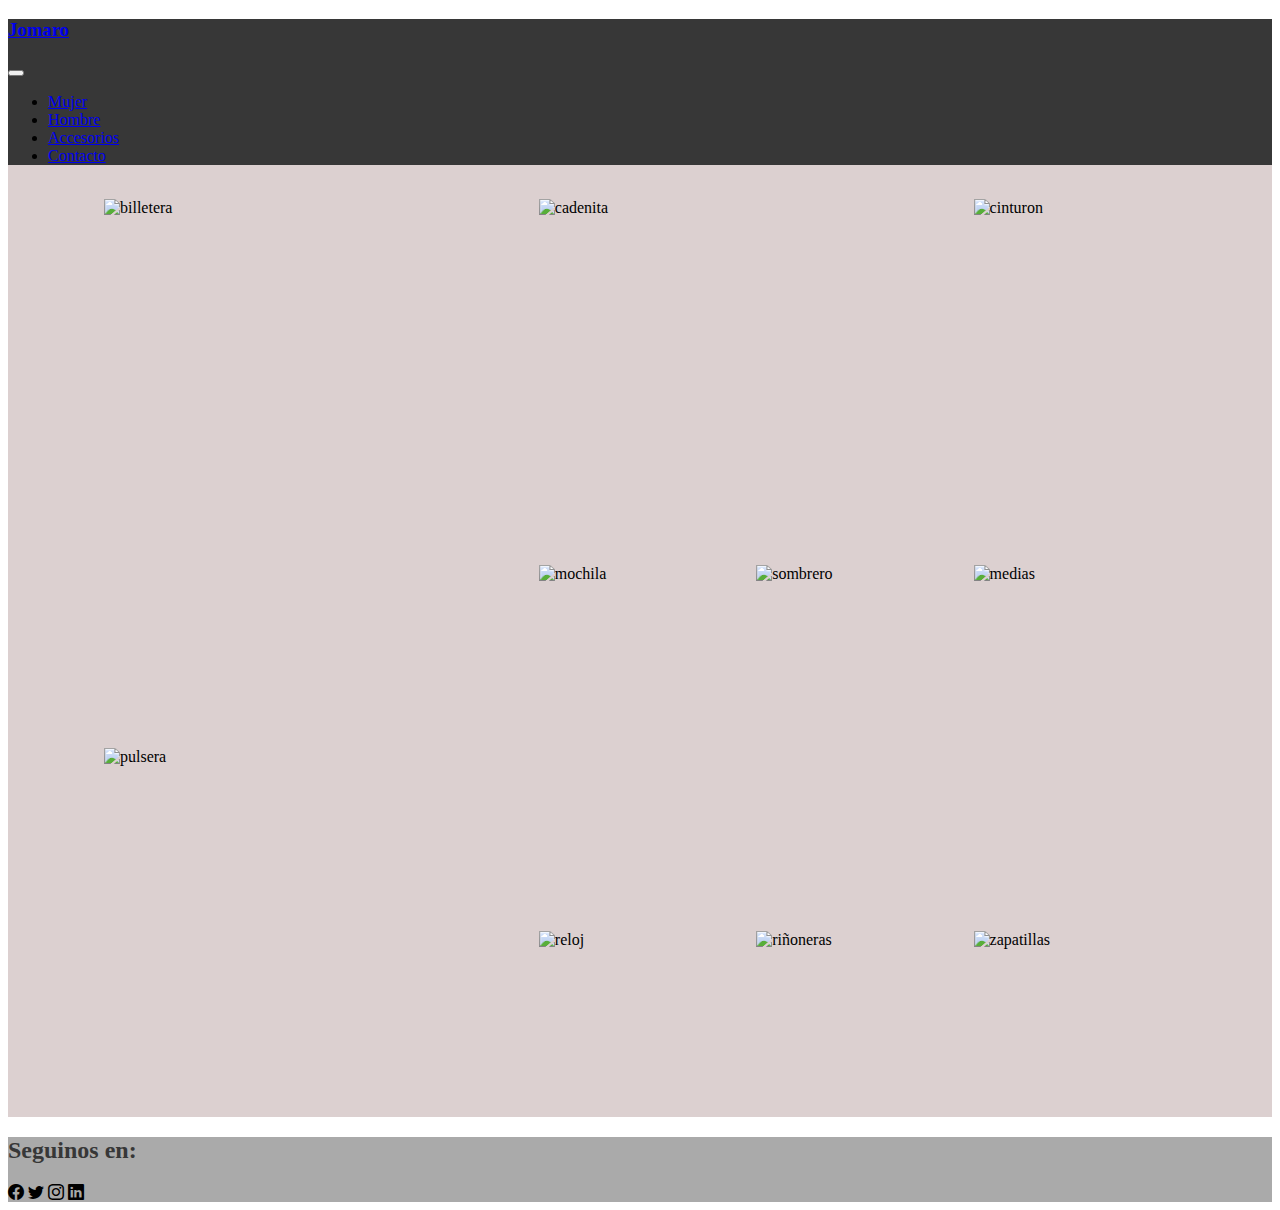
==== pages/accesorios.html @ b832ba59 "Armado grilla accesorios" ====
<!DOCTYPE html>
<html lang="es">
  <head>
    <meta charset="UTF-8" />
    <meta http-equiv="X-UA-Compatible" content="IE=edge" />
    <meta name="viewport" content="width=device-width, initial-scale=1.0" />
    <link rel="preconnect" href="https://fonts.googleapis.com">
<link rel="preconnect" href="https://fonts.gstatic.com" crossorigin>
<link href="https://fonts.googleapis.com/css2?family=Barlow:ital,wght@0,600;0,800;1,200&display=swap" rel="stylesheet">
<link rel="stylesheet" href="https://cdn.jsdelivr.net/npm/bootstrap-icons@1.8.3/font/bootstrap-icons.css">
<link href="https://unpkg.com/aos@2.3.1/dist/aos.css" rel="stylesheet">
<link rel="stylesheet" href="../style/bootstrap.min.css">
    <link rel="stylesheet" href="../style/styles.css">
    <title>Jomaro</title>
  </head>
  <body>
    <div class="contariner-fluid silk">
      <nav class="navbar navbar-expand-md navbar-dark">
        <div class="container-fluid">
          <a class="navbar-brand" href="../index.html"><h3>Jomaro</h3></a>
          <button class="navbar-toggler" type="button" data-bs-toggle="collapse" data-bs-target="#navbarNavDropdown" aria-controls="navbarNavDropdown" aria-expanded="false" aria-label="Toggle navigation">
            <span class="navbar-toggler-icon"></span>
          </button>
          <div class="collapse navbar-collapse justify-content-end" id="navbarNavDropdown">
            <ul class="navbar-nav">
              <li class="nav-item">
                <a class="nav-link active" aria-current="page" href="../pages/mujer.html">Mujer</a>
              </li>
              <li class="nav-item">
                <a class="nav-link active" aria-current="page" href="../pages/hombre.html">Hombre</a>
              </li>
              <li class="nav-item">
                <a class="nav-link active" aria-current="page" href="../pages/accesorios.html">Accesorios</a>
              </li>
              <li class="nav-item">
                <a class="nav-link active" aria-current="page" href="../pages/contacto.html">Contacto</a>
              </li>
              
            </ul>
          </div>
        </div>
      </nav>

      <main> 
        <div class="galeria-contenedor">

          <div class="galeria-grilla">

            <img src="../img/accesoriosbilelteras.jpg" alt="billetera" class="galeria-img1">
            <img src="../img/accesorioscadenita.jpg" alt="cadenita" class="galeria-img2">
            <img src="../img/accesorioscinturon.jpg" alt="cinturon" class="galeria-img3">
            <img src="../img/accesoriosmedia.webp" alt="medias" class="galeria-img4">
            <img src="../img/accesoriosmochilas.webp" alt="mochila"  class="galeria-img5">
            <img src="../img/accesoriosombrero.webp" alt="sombrero" class="galeria-img6">
            <img src="../img/accesoriospulseras.jpg" alt="pulsera" class="galeria-img7">
            <img src="../img/accesoriosrelojes.jpg" alt="reloj" class="galeria-img8">
            <img src="../img/accesoriosriñoneras.jpg" alt="riñoneras" class="galeria-img9">
            <img src="../img/accesorioszapatiillas.webp" alt="zapatillas" class="galeria-img10">
          </div>
        </div>
        <!-- <div class="container fondo mt-4 pb-2">
          <section class="row gx-4 gy-3 p-2">
            <h2 class="mt-2 mb-2">Nuestros accesorios</h2>
            <div class="col-sm-10 col-md-6 col-xl-4"><a href="../pages/contacto.html"><img class="img-fluid shadow-lg image" src="../img/accesoriosrelojes.jpg" alt="relojes"></a></div>
            <div class="col-sm-10 col-md-6 col-xl-4"><a href="../pages/contacto.html"><img class="img-fluid shadow-lg image" src="../img/accesoriosbilelteras.jpg" alt="billeteras"></a></div>
            <div class="col-sm-10 col-md-6 col-xl-4"><a href="../pages/contacto.html"><img class="img-fluid shadow-lg image" src="../img/accesorioscadenita.jpg" alt="cadenita"></a></div>
            <div class="col-sm-10 col-md-6 col-xl-4"><a href="../pages/contacto.html"><img class="img-fluid shadow-lg image" src="../img/accesorioscinturon.jpg" alt="cinturon"></a></div>
            <div class="col-sm-10 col-md-6 col-xl-4"><a href="../pages/contacto.html"><img class="img-fluid shadow-lg image" src="../img/accesoriosmedia.webp" alt="medias"></a></div>
            <div class="col-sm-10 col-md-6 col-xl-4"><a href="../pages/contacto.html"><img class="img-fluid shadow-lg image" src="../img/accesoriosmochilas.webp" alt="mochilas"></a></div>
            <div class="col-sm-10 col-md-6 col-xl-4"><a href="../pages/contacto.html"><img class="img-fluid shadow-lg image" src="../img/accesoriosombrero.webp" alt="sombrero"></a></div>
            <div class="col-sm-10 col-md-6 col-xl-4"><a href="../pages/contacto.html"><img class="img-fluid shadow-lg image" src="../img/accesoriospulseras.jpg" alt="pulseras"></a></div>
            <div class="col-sm-10 col-md-6 col-xl-4"><a href="../pages/contacto.html"><img class="img-fluid shadow-lg image" src="../img/accesoriosriñoneras.jpg" alt="riñoneras"></a></div>
            <div class="col-sm-10 col-md-6 col-xl-4"><a href="../pages/contacto.html"><img class="img-fluid shadow-lg image" src="../img/accesorioszapatiillas.webp" alt="zapatillas"></a></div>

            
          </section>
        </div> -->
      </main> 
    </div>

    <!-- <main class="container fondo">
      <section>
        <h2 class="tituloSecundario">Accesorios</h2> -->
        <!-- catalogo y precios -->

        <!-- <table border="2">
          <caption>
            Nuestros productos
          </caption>

          <thead>
            <tr>
              <th>Articulo</th>
              <th>Precio ($)</th>
            </tr>
          </thead>

          <tbody>
            <tr>
              <td>Gorros y sombreros</td>
              <td>499</td>
            </tr>

            <tr>
              <td>Cinturones</td>
              <td>399</td>
            </tr>

            <tr>
              <td>Medias</td>
              <td>250</td>
            </tr>

            <tr>
              <td>Billeteras y monederos</td>
              <td>790</td>
            </tr>

            <tr>
              <td>Pulseras</td>
              <td>650</td>
            </tr>

            <tr>
              <td>Mochilas</td>
              <td>899</td>
            </tr>

            <tr>
              <td>Riñoneras</td>
              <td>550</td>
            </tr>

            <tr>
              <td>Cadenitas</td>
              <td>650</td>
            </tr>

            <tr>
              <td>Relojes</td>
              <td>1350</td>
            </tr>

          
          </tbody>

          <tfoot></tfoot>
        </table>
      </section>
    </main> -->

    <div class="container-fluid">
      <footer class="row mt-1 p-2">
        <h2 class="col-4">Seguinos en:</h2>
        <i class="col-1 bi-facebook"></i>
        <i class="col-1  bi-twitter"></i>
        <i class="col-1  bi-instagram"></i>
        <i class="col-1  bi-linkedin"></i>
      </footer>
    </div>

    <script src="https://unpkg.com/aos@2.3.1/dist/aos.js"></script>
    <script>
      AOS.init();
    </script>
    <script src="../js/bootstrap.js" ></script>
  </body>
</html>
---- style/styles.css ----
.silk {
  background-color: #dcd0d0;
}

.img-fluid {
  width: 100%;
  height: 250px;

}
.navbar {
  background-color: #373737 ;
}


.fondo {
  background-color: #c0b283;
}

h2 {
  color: #373737;
}

footer {
  background-color: #3737376d;
}

.img-big {
  width: 100%;
  height: 400px;
  transform: scale(0.8);
}

.img-big:hover {
  transform: scale(1);
}

.secondTittle {
  display: flex;
  justify-content: center;
}

.image:hover {
  transform: scale(1.1);
}


/* --------Grilla-accesorios------------ */

.galeria-contenedor {
  padding: 2vh 7.5vw;
}

.galeria-grilla {
  height: 100vh;

  gap: 15px;
  
  display: grid;
  grid-template-columns: repeat(5,1fr);
  grid-template-rows: repeat(5,1fr);

  grid-template-areas: 
  "img1 img1 img2 img2 img3"
  "img1 img1 img2 img2 img3"
  "img1 img1 img5 img6 img4"
  "img7 img7 img5 img6 img4"
  "img7 img7 img8 img9 img10";

}

.galeria-grilla > img {
  width: 100%;
  height: 100%;
}

.galeria-img1 {
  grid-area: img1;
}
.galeria-img2 {
  grid-area: img2;
}
.galeria-img3 {
  grid-area: img3;
}
.galeria-img4 {
  grid-area: img4;
}
.galeria-img5 {
  grid-area: img5;
}
.galeria-img6 {
  grid-area: img6;
}
.galeria-img7 {
  grid-area: img7;
}
.galeria-img8 {
  grid-area: img8;
}
.galeria-img9 {
  grid-area: img9;
}
.galeria-img10 {
  grid-area: img10;
}
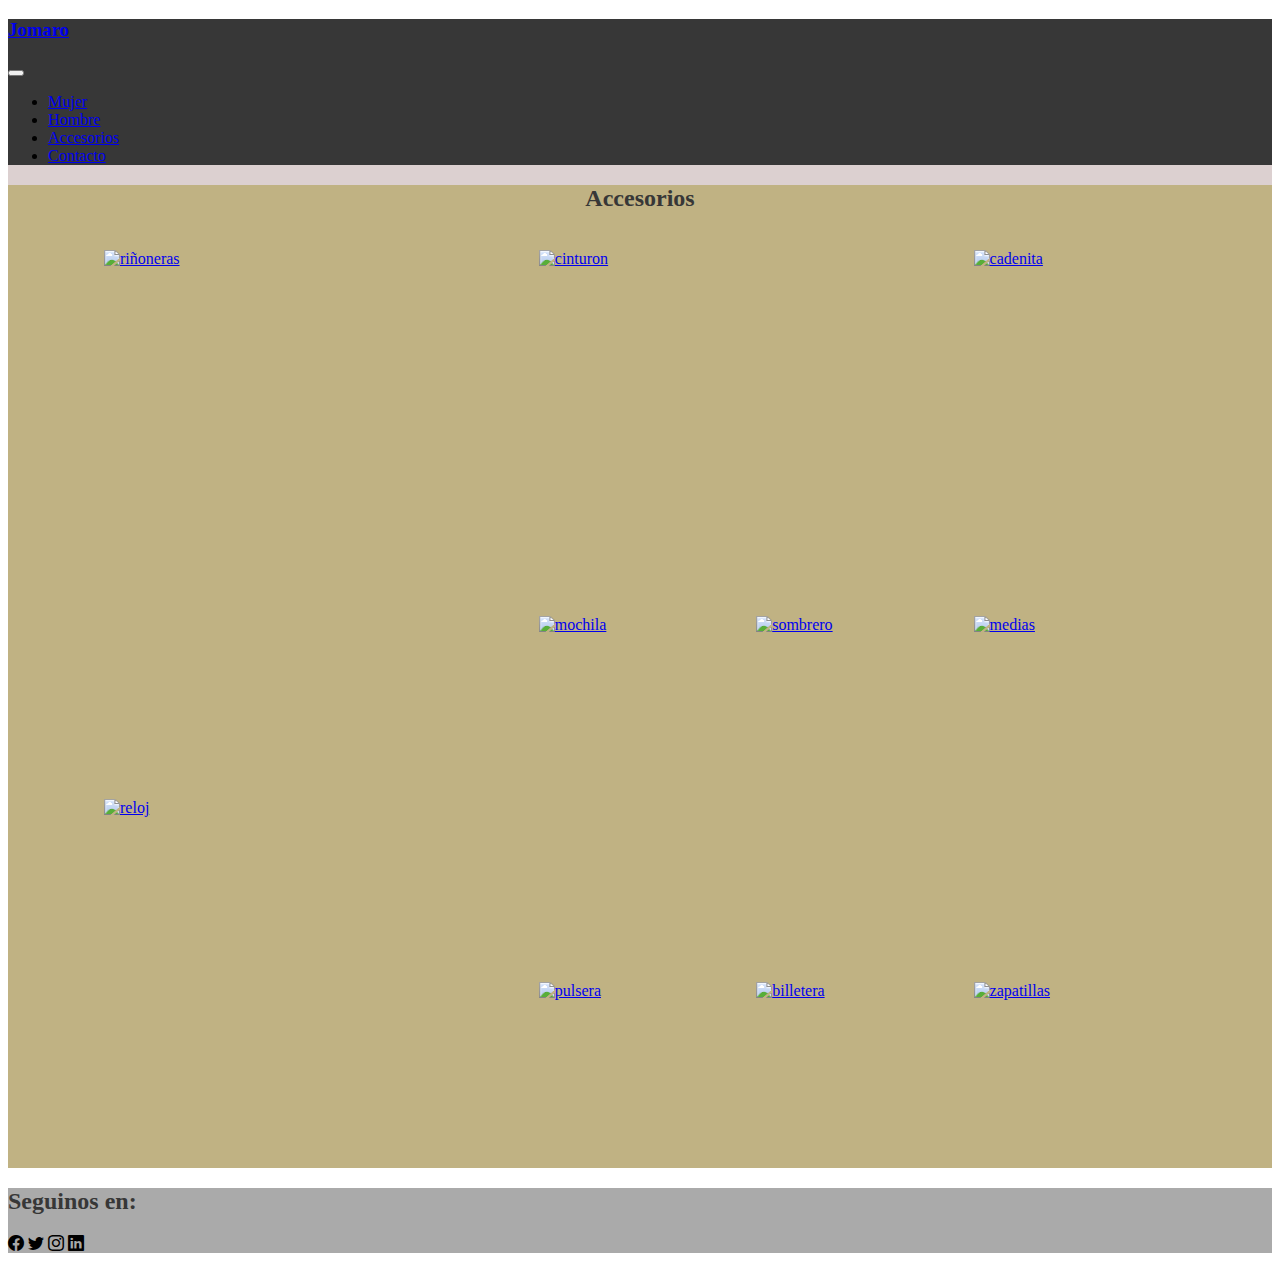
==== commit 0b62952d: "Merge branch 'animation'" ====
--- a/pages/accesorios.html
+++ b/pages/accesorios.html
@@ -4,13 +4,19 @@
     <meta charset="UTF-8" />
     <meta http-equiv="X-UA-Compatible" content="IE=edge" />
     <meta name="viewport" content="width=device-width, initial-scale=1.0" />
-    <link rel="preconnect" href="https://fonts.googleapis.com">
-<link rel="preconnect" href="https://fonts.gstatic.com" crossorigin>
-<link href="https://fonts.googleapis.com/css2?family=Barlow:ital,wght@0,600;0,800;1,200&display=swap" rel="stylesheet">
-<link rel="stylesheet" href="https://cdn.jsdelivr.net/npm/bootstrap-icons@1.8.3/font/bootstrap-icons.css">
-<link href="https://unpkg.com/aos@2.3.1/dist/aos.css" rel="stylesheet">
-<link rel="stylesheet" href="../style/bootstrap.min.css">
-    <link rel="stylesheet" href="../style/styles.css">
+    <link rel="preconnect" href="https://fonts.googleapis.com" />
+    <link rel="preconnect" href="https://fonts.gstatic.com" crossorigin />
+    <link
+      href="https://fonts.googleapis.com/css2?family=Barlow:ital,wght@0,600;0,800;1,200&display=swap"
+      rel="stylesheet"
+    />
+    <link
+      rel="stylesheet"
+      href="https://cdn.jsdelivr.net/npm/bootstrap-icons@1.8.3/font/bootstrap-icons.css"
+    />
+    <link href="https://unpkg.com/aos@2.3.1/dist/aos.css" rel="stylesheet" />
+    <link rel="stylesheet" href="../style/bootstrap.min.css" />
+    <link rel="stylesheet" href="../style/styles.css" />
     <title>Jomaro</title>
   </head>
   <body>
@@ -18,72 +24,128 @@
       <nav class="navbar navbar-expand-md navbar-dark">
         <div class="container-fluid">
           <a class="navbar-brand" href="../index.html"><h3>Jomaro</h3></a>
-          <button class="navbar-toggler" type="button" data-bs-toggle="collapse" data-bs-target="#navbarNavDropdown" aria-controls="navbarNavDropdown" aria-expanded="false" aria-label="Toggle navigation">
+          <button
+            class="navbar-toggler"
+            type="button"
+            data-bs-toggle="collapse"
+            data-bs-target="#navbarNavDropdown"
+            aria-controls="navbarNavDropdown"
+            aria-expanded="false"
+            aria-label="Toggle navigation"
+          >
             <span class="navbar-toggler-icon"></span>
           </button>
-          <div class="collapse navbar-collapse justify-content-end" id="navbarNavDropdown">
+          <div
+            class="collapse navbar-collapse justify-content-end"
+            id="navbarNavDropdown"
+          >
             <ul class="navbar-nav">
               <li class="nav-item">
-                <a class="nav-link active" aria-current="page" href="../pages/mujer.html">Mujer</a>
-              </li>
-              <li class="nav-item">
-                <a class="nav-link active" aria-current="page" href="../pages/hombre.html">Hombre</a>
-              </li>
-              <li class="nav-item">
-                <a class="nav-link active" aria-current="page" href="../pages/accesorios.html">Accesorios</a>
-              </li>
-              <li class="nav-item">
-                <a class="nav-link active" aria-current="page" href="../pages/contacto.html">Contacto</a>
-              </li>
-              
+                <a
+                  class="nav-link active btn botonera"
+                  aria-current="page"
+                  href="../pages/mujer.html"
+                  >Mujer</a
+                >
+              </li>
+              <li class="nav-item">
+                <a
+                  class="nav-link active btn botonera"
+                  aria-current="page"
+                  href="../pages/hombre.html"
+                  >Hombre</a
+                >
+              </li>
+              <li class="nav-item">
+                <a
+                  class="nav-link active btn botonera"
+                  aria-current="page"
+                  href="../pages/accesorios.html"
+                  >Accesorios</a
+                >
+              </li>
+              <li class="nav-item">
+                <a
+                  class="nav-link active btn botonera"
+                  aria-current="page"
+                  href="../pages/contacto.html"
+                  >Contacto</a
+                >
+              </li>
             </ul>
           </div>
         </div>
       </nav>
 
-      <main> 
-        <div class="galeria-contenedor">
-
-          <div class="galeria-grilla">
-
-            <img src="../img/accesoriosbilelteras.jpg" alt="billetera" class="galeria-img1">
-            <img src="../img/accesorioscadenita.jpg" alt="cadenita" class="galeria-img2">
-            <img src="../img/accesorioscinturon.jpg" alt="cinturon" class="galeria-img3">
-            <img src="../img/accesoriosmedia.webp" alt="medias" class="galeria-img4">
-            <img src="../img/accesoriosmochilas.webp" alt="mochila"  class="galeria-img5">
-            <img src="../img/accesoriosombrero.webp" alt="sombrero" class="galeria-img6">
-            <img src="../img/accesoriospulseras.jpg" alt="pulsera" class="galeria-img7">
-            <img src="../img/accesoriosrelojes.jpg" alt="reloj" class="galeria-img8">
-            <img src="../img/accesoriosriñoneras.jpg" alt="riñoneras" class="galeria-img9">
-            <img src="../img/accesorioszapatiillas.webp" alt="zapatillas" class="galeria-img10">
-          </div>
+      <main>
+        <div class="container fondo">
+
+          <h2 class="secondTittle mt-2 mb-2 pt-3">Accesorios</h2>
+
+          <a href="../pages/contacto.html"><div class="galeria-contenedor">
+            <div class="galeria-grilla">
+              <img
+                src="../img/accesoriosriñoneras.jpg"
+                alt="riñoneras"
+                class="galeria-img1 shadow-lg"
+              />
+              <img
+                src="../img/accesorioscinturon.jpg"
+                alt="cinturon"
+                class="galeria-img2 shadow-lg"
+              />
+              <img
+                src="../img/accesorioscadenita.jpg"
+                alt="cadenita"
+                class="galeria-img3 shadow-lg"
+              />
+              <img
+                src="../img/accesoriosmedia.webp"
+                alt="medias"
+                class="galeria-img4 shadow-lg"
+              />
+              <img
+                src="../img/accesoriosmochilas.webp"
+                alt="mochila"
+                class="galeria-img5 shadow-lg"
+              />
+              <img
+                src="../img/accesoriosombrero.webp"
+                alt="sombrero"
+                class="galeria-img6 shadow-lg"
+              />
+              <img
+                src="../img/accesoriosrelojes.jpg"
+                alt="reloj"
+                class="galeria-img7 shadow-lg"
+              />
+              <img
+                src="../img/accesoriospulseras.jpg"
+                alt="pulsera"
+                class="galeria-img8 shadow-lg"
+              />
+              <img
+                src="../img/accesoriosbilelteras.jpg"
+                alt="billetera"
+                class="galeria-img9 shadow-lg"
+              />
+              <img
+                src="../img/accesorioszapatiillas.webp"
+                alt="zapatillas"
+                class="galeria-img10 shadow-lg"
+              />
+            </div>
+          </div></a>
         </div>
-        <!-- <div class="container fondo mt-4 pb-2">
-          <section class="row gx-4 gy-3 p-2">
-            <h2 class="mt-2 mb-2">Nuestros accesorios</h2>
-            <div class="col-sm-10 col-md-6 col-xl-4"><a href="../pages/contacto.html"><img class="img-fluid shadow-lg image" src="../img/accesoriosrelojes.jpg" alt="relojes"></a></div>
-            <div class="col-sm-10 col-md-6 col-xl-4"><a href="../pages/contacto.html"><img class="img-fluid shadow-lg image" src="../img/accesoriosbilelteras.jpg" alt="billeteras"></a></div>
-            <div class="col-sm-10 col-md-6 col-xl-4"><a href="../pages/contacto.html"><img class="img-fluid shadow-lg image" src="../img/accesorioscadenita.jpg" alt="cadenita"></a></div>
-            <div class="col-sm-10 col-md-6 col-xl-4"><a href="../pages/contacto.html"><img class="img-fluid shadow-lg image" src="../img/accesorioscinturon.jpg" alt="cinturon"></a></div>
-            <div class="col-sm-10 col-md-6 col-xl-4"><a href="../pages/contacto.html"><img class="img-fluid shadow-lg image" src="../img/accesoriosmedia.webp" alt="medias"></a></div>
-            <div class="col-sm-10 col-md-6 col-xl-4"><a href="../pages/contacto.html"><img class="img-fluid shadow-lg image" src="../img/accesoriosmochilas.webp" alt="mochilas"></a></div>
-            <div class="col-sm-10 col-md-6 col-xl-4"><a href="../pages/contacto.html"><img class="img-fluid shadow-lg image" src="../img/accesoriosombrero.webp" alt="sombrero"></a></div>
-            <div class="col-sm-10 col-md-6 col-xl-4"><a href="../pages/contacto.html"><img class="img-fluid shadow-lg image" src="../img/accesoriospulseras.jpg" alt="pulseras"></a></div>
-            <div class="col-sm-10 col-md-6 col-xl-4"><a href="../pages/contacto.html"><img class="img-fluid shadow-lg image" src="../img/accesoriosriñoneras.jpg" alt="riñoneras"></a></div>
-            <div class="col-sm-10 col-md-6 col-xl-4"><a href="../pages/contacto.html"><img class="img-fluid shadow-lg image" src="../img/accesorioszapatiillas.webp" alt="zapatillas"></a></div>
-
-            
-          </section>
-        </div> -->
-      </main> 
+      </main>
     </div>
 
     <!-- <main class="container fondo">
       <section>
         <h2 class="tituloSecundario">Accesorios</h2> -->
-        <!-- catalogo y precios -->
-
-        <!-- <table border="2">
+    <!-- catalogo y precios -->
+
+    <!-- <table border="2">
           <caption>
             Nuestros productos
           </caption>
@@ -153,9 +215,9 @@
       <footer class="row mt-1 p-2">
         <h2 class="col-4">Seguinos en:</h2>
         <i class="col-1 bi-facebook"></i>
-        <i class="col-1  bi-twitter"></i>
-        <i class="col-1  bi-instagram"></i>
-        <i class="col-1  bi-linkedin"></i>
+        <i class="col-1 bi-twitter"></i>
+        <i class="col-1 bi-instagram"></i>
+        <i class="col-1 bi-linkedin"></i>
       </footer>
     </div>
 
@@ -163,6 +225,6 @@
     <script>
       AOS.init();
     </script>
-    <script src="../js/bootstrap.js" ></script>
+    <script src="../js/bootstrap.js"></script>
   </body>
 </html>
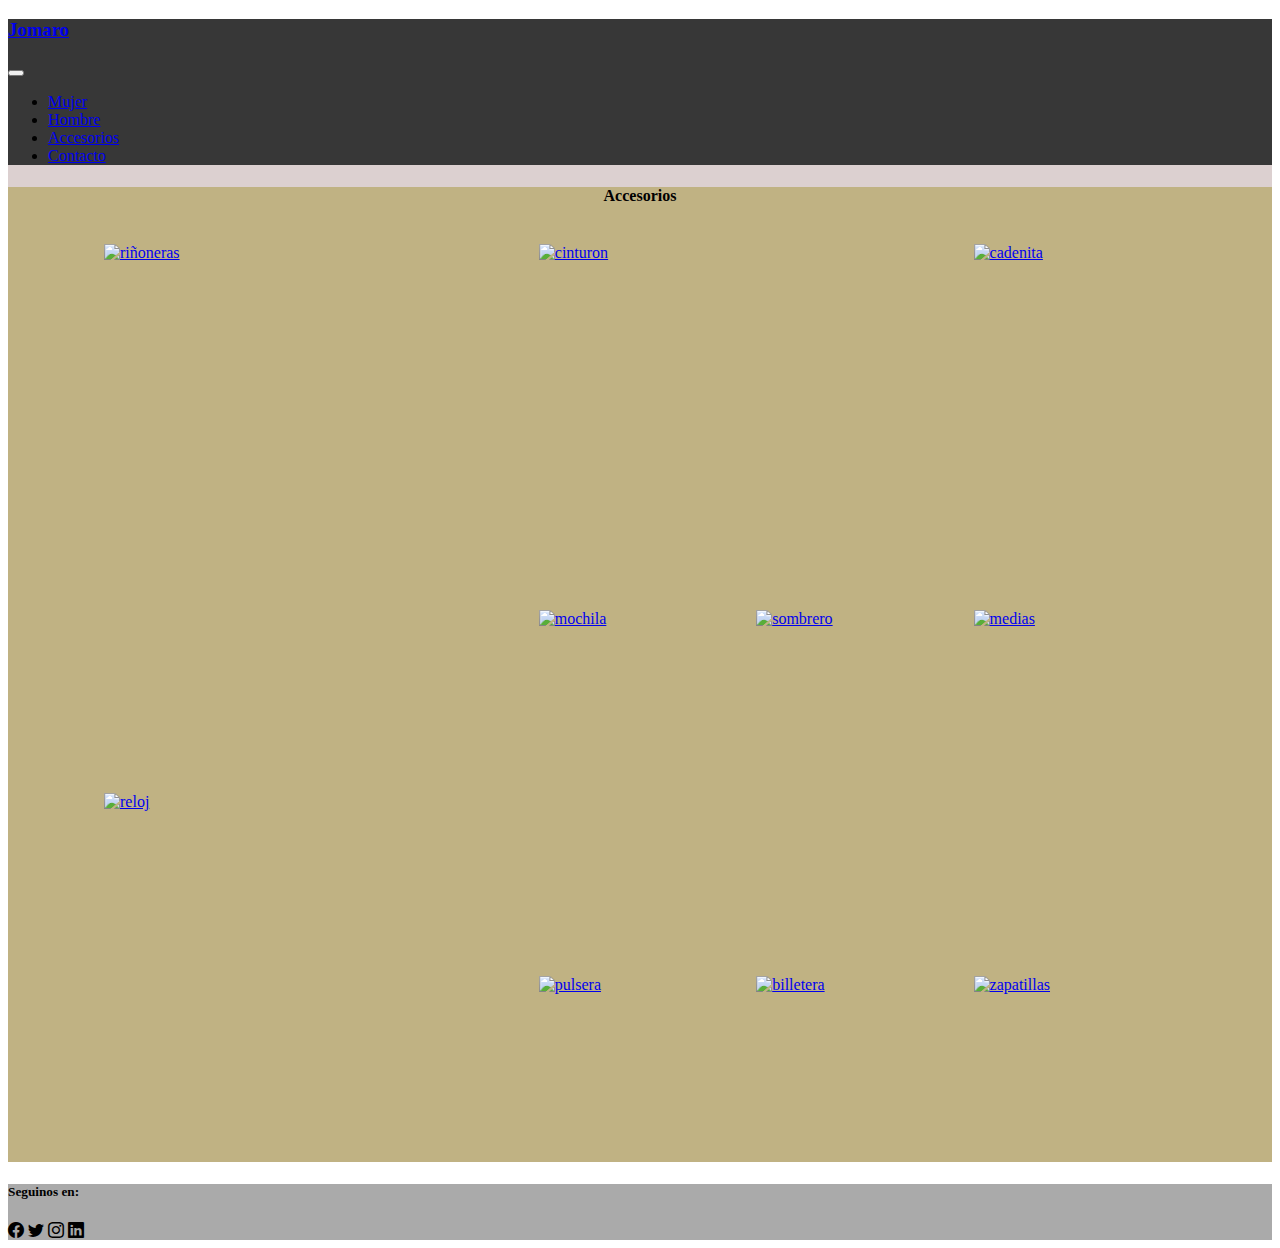
==== commit e877f770: "animacion y meta keywords" ====
--- a/pages/accesorios.html
+++ b/pages/accesorios.html
@@ -17,13 +17,17 @@
     <link href="https://unpkg.com/aos@2.3.1/dist/aos.css" rel="stylesheet" />
     <link rel="stylesheet" href="../style/bootstrap.min.css" />
     <link rel="stylesheet" href="../style/styles.css" />
-    <title>Jomaro</title>
+
+    <meta name="description" content="Accesorios variados, precios bajos ">
+    <meta name="keywords" content="Accesorios, moda">
+    
+    <title>Consegui tus mejores accesorios para fiestas, eventos y mas...</title>
   </head>
   <body>
     <div class="contariner-fluid silk">
       <nav class="navbar navbar-expand-md navbar-dark">
         <div class="container-fluid">
-          <a class="navbar-brand" href="../index.html"><h3>Jomaro</h3></a>
+          <a class="navbar-brand" href="../index.html"><h3 class="titulo-primario">Jomaro</h3></a>
           <button
             class="navbar-toggler"
             type="button"
@@ -42,7 +46,7 @@
             <ul class="navbar-nav">
               <li class="nav-item">
                 <a
-                  class="nav-link active btn botonera"
+                  class="nav-link active btn navbar-bottom-mujer "
                   aria-current="page"
                   href="../pages/mujer.html"
                   >Mujer</a
@@ -50,7 +54,7 @@
               </li>
               <li class="nav-item">
                 <a
-                  class="nav-link active btn botonera"
+                  class="nav-link active btn navbar-bottom-hombre "
                   aria-current="page"
                   href="../pages/hombre.html"
                   >Hombre</a
@@ -58,7 +62,7 @@
               </li>
               <li class="nav-item">
                 <a
-                  class="nav-link active btn botonera"
+                  class="nav-link active btn navbar-bottom-accesorios "
                   aria-current="page"
                   href="../pages/accesorios.html"
                   >Accesorios</a
@@ -66,7 +70,7 @@
               </li>
               <li class="nav-item">
                 <a
-                  class="nav-link active btn botonera"
+                  class="nav-link active btn navbar-bottom-contacto "
                   aria-current="page"
                   href="../pages/contacto.html"
                   >Contacto</a
@@ -78,61 +82,61 @@
       </nav>
 
       <main>
-        <div class="container fondo">
+        <div class="container fondo rounded">
 
-          <h2 class="secondTittle mt-2 mb-2 pt-3">Accesorios</h2>
+          <h4 class="secondTittle titulo-secundario mt-2 mb-2 pt-3">Accesorios</h4>
 
           <a href="../pages/contacto.html"><div class="galeria-contenedor">
             <div class="galeria-grilla">
               <img
                 src="../img/accesoriosriñoneras.jpg"
                 alt="riñoneras"
-                class="galeria-img1 shadow-lg"
+                class="galeria-img1 shadow-lg rounded"
               />
               <img
                 src="../img/accesorioscinturon.jpg"
                 alt="cinturon"
-                class="galeria-img2 shadow-lg"
+                class="galeria-img2 shadow-lg rounded"
               />
               <img
                 src="../img/accesorioscadenita.jpg"
                 alt="cadenita"
-                class="galeria-img3 shadow-lg"
+                class="galeria-img3 shadow-lg rounded"
               />
               <img
                 src="../img/accesoriosmedia.webp"
                 alt="medias"
-                class="galeria-img4 shadow-lg"
+                class="galeria-img4 shadow-lg rounded"
               />
               <img
                 src="../img/accesoriosmochilas.webp"
                 alt="mochila"
-                class="galeria-img5 shadow-lg"
+                class="galeria-img5 shadow-lg rounded"
               />
               <img
                 src="../img/accesoriosombrero.webp"
                 alt="sombrero"
-                class="galeria-img6 shadow-lg"
+                class="galeria-img6 shadow-lg rounded"
               />
               <img
                 src="../img/accesoriosrelojes.jpg"
                 alt="reloj"
-                class="galeria-img7 shadow-lg"
+                class="galeria-img7 shadow-lg rounded"
               />
               <img
                 src="../img/accesoriospulseras.jpg"
                 alt="pulsera"
-                class="galeria-img8 shadow-lg"
+                class="galeria-img8 shadow-lg rounded"
               />
               <img
                 src="../img/accesoriosbilelteras.jpg"
                 alt="billetera"
-                class="galeria-img9 shadow-lg"
+                class="galeria-img9 shadow-lg rounded"
               />
               <img
                 src="../img/accesorioszapatiillas.webp"
                 alt="zapatillas"
-                class="galeria-img10 shadow-lg"
+                class="galeria-img10 shadow-lg rounded"
               />
             </div>
           </div></a>
@@ -140,84 +144,15 @@
       </main>
     </div>
 
-    <!-- <main class="container fondo">
-      <section>
-        <h2 class="tituloSecundario">Accesorios</h2> -->
-    <!-- catalogo y precios -->
-
-    <!-- <table border="2">
-          <caption>
-            Nuestros productos
-          </caption>
-
-          <thead>
-            <tr>
-              <th>Articulo</th>
-              <th>Precio ($)</th>
-            </tr>
-          </thead>
-
-          <tbody>
-            <tr>
-              <td>Gorros y sombreros</td>
-              <td>499</td>
-            </tr>
-
-            <tr>
-              <td>Cinturones</td>
-              <td>399</td>
-            </tr>
-
-            <tr>
-              <td>Medias</td>
-              <td>250</td>
-            </tr>
-
-            <tr>
-              <td>Billeteras y monederos</td>
-              <td>790</td>
-            </tr>
-
-            <tr>
-              <td>Pulseras</td>
-              <td>650</td>
-            </tr>
-
-            <tr>
-              <td>Mochilas</td>
-              <td>899</td>
-            </tr>
-
-            <tr>
-              <td>Riñoneras</td>
-              <td>550</td>
-            </tr>
-
-            <tr>
-              <td>Cadenitas</td>
-              <td>650</td>
-            </tr>
-
-            <tr>
-              <td>Relojes</td>
-              <td>1350</td>
-            </tr>
-
-          
-          </tbody>
-
-          <tfoot></tfoot>
-        </table>
-      </section>
-    </main> -->
+   
 
     <div class="container-fluid">
       <footer class="row mt-1 p-2">
-        <h2 class="col-4">Seguinos en:</h2>
-        <i class="col-1 bi-facebook"></i>
-        <i class="col-1 bi-twitter"></i>
-        <i class="col-1 bi-instagram"></i>
-        <i class="col-1 bi-linkedin"></i>
+        <h5 class="titulo-terciario col-4">Seguinos en:</h5>
+        <i class="col-1 bi-facebook botonFacebook"></i>
+        <i class="col-1 bi-twitter botonTwitter"></i>
+        <i class="col-1 bi-instagram botonInstagram"></i>
+        <i class="col-1 bi-linkedin botonLinkedIn"></i>
       </footer>
     </div>
 
